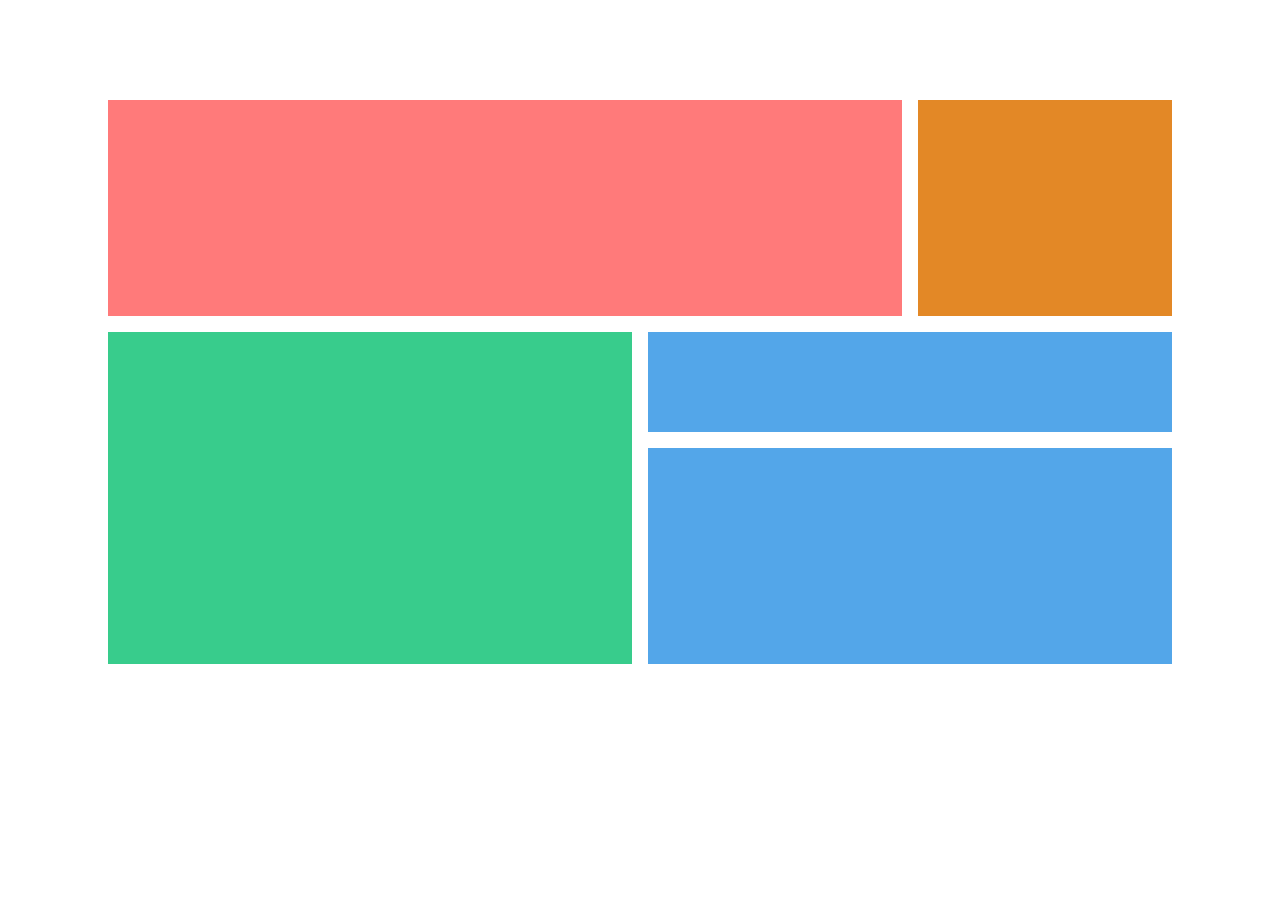
==== grid.html @ b68cc8de "Flexbox and grid task" ====
<!DOCTYPE html>
<html lang="en">
<head>
    <meta charset="UTF-8">
    <meta http-equiv="X-UA-Compatible" content="IE=edge">
    <meta name="viewport" content="width=device-width, initial-scale=1.0">
    <title>CSS grid box layout</title>
    <link rel="stylesheet" href="grid.css">
</head>
<body>
    <div class="grid-container">
        <div class="box1"></div>
        <div class="box2"></div>
        <div class="box3"> </div>
        <div class="box4"></div>
        <div class="box5"></div>
    </div>
</body>
</html>
---- grid.css ----
.grid-container{
    display: grid;
    grid-template-columns: 1fr 1fr 1fr 1fr;
    grid-auto-rows: minmax(100px, auto);
    grid-gap: 1em;
    margin: 100px;
}

.box1{
    grid-column: 1/4;
    grid-row: 1/3;
    background: hsl(0, 100%, 74%) ;
}

.box2{
    grid-column: 4;
    grid-row: 1/3;
    background: hsl(31, 77%, 52%) ;
}

.box3{
    grid-column: 1/3;
    grid-row: 3/6;
    background: hsl(154, 59%, 51%) ;
}

.box4{
    grid-column: 3/5;
    background: hsl(207, 77%, 62%) ;
}

.box5{
    grid-column: 3/5;
    grid-row: 4/6;
    background: hsl(207, 77%, 62%) ;
}
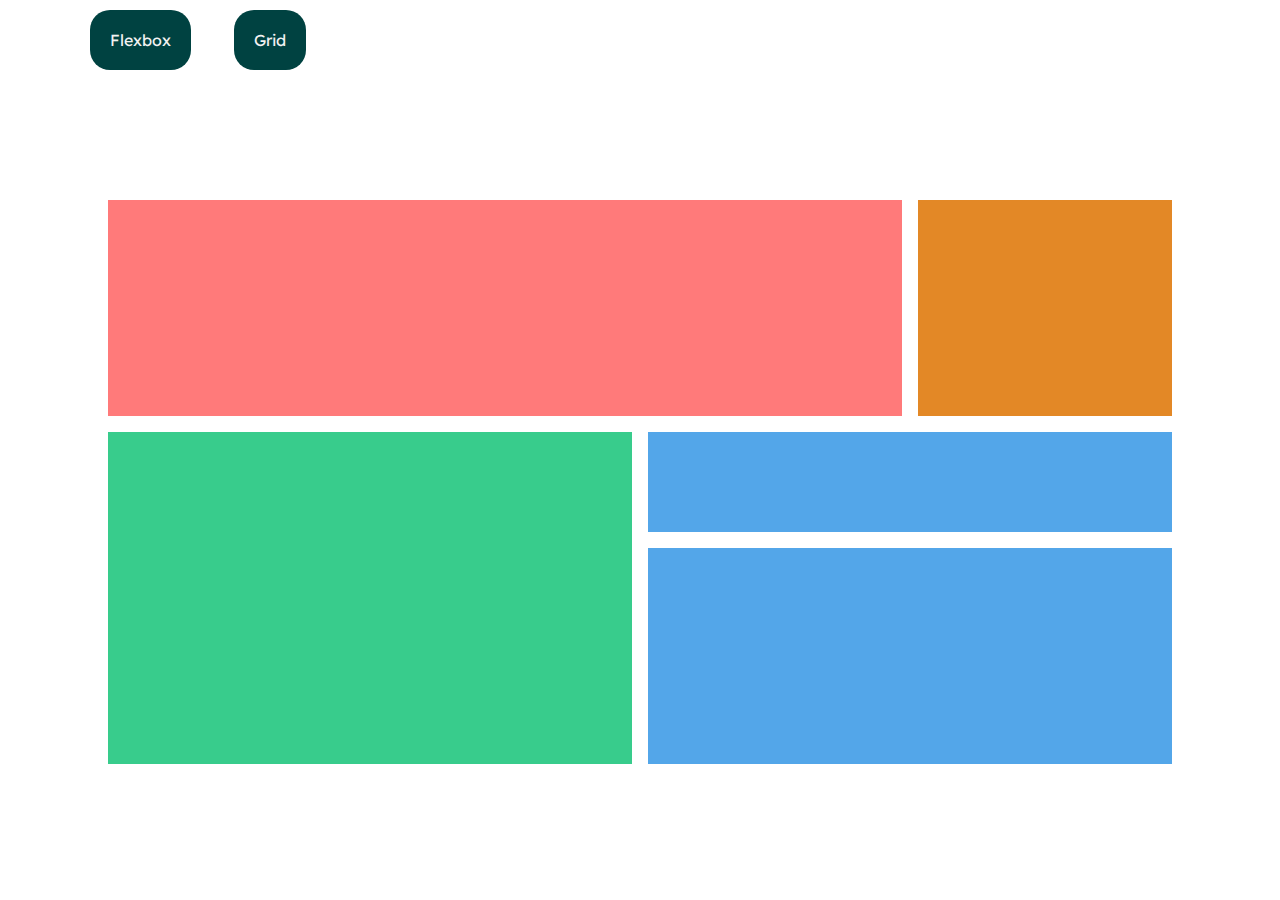
==== commit 33ae2ad7: "header button changes" ====
--- a/grid.html
+++ b/grid.html
@@ -5,9 +5,18 @@
     <meta http-equiv="X-UA-Compatible" content="IE=edge">
     <meta name="viewport" content="width=device-width, initial-scale=1.0">
     <title>CSS grid box layout</title>
+    <link href="https://fonts.googleapis.com/css2?family=Lexend+Deca&display=swap" rel="stylesheet">
     <link rel="stylesheet" href="grid.css">
 </head>
 <body>
+
+    <header>
+        <ul>
+            <li><a href="index.html">Flexbox</a></li>
+            <li><a href="grid.html">Grid</a></li>
+        </ul>
+    </header>
+    
     <div class="grid-container">
         <div class="box1"></div>
         <div class="box2"></div>
--- a/grid.css
+++ b/grid.css
@@ -1,3 +1,34 @@
+header{
+    width: 300px;
+     height: 70px;
+     margin: 30px;
+ }
+ 
+ header ul{
+     display: flex;
+     justify-content: space-around;
+     align-items: center;
+     list-style-type: none;
+ }
+ 
+ header ul li a{
+     text-decoration: none;
+     background-color: hsl(179, 100%, 13%);
+     padding: 20px;
+     border-radius: 20px;
+     font-family: 'Lexend Deca', sans-serif; 
+     color: hsl(0, 0%, 95%);
+     text-align: center;
+     transition: 0.5s;
+     cursor: pointer;
+     margin-right: 20px;
+ }
+ 
+ header ul li a:hover{
+     background-color: transparent;
+     border: 2px solid white;
+    color: hsl(179, 100%, 13%);;
+ }
 
 .grid-container{
     display: grid;
